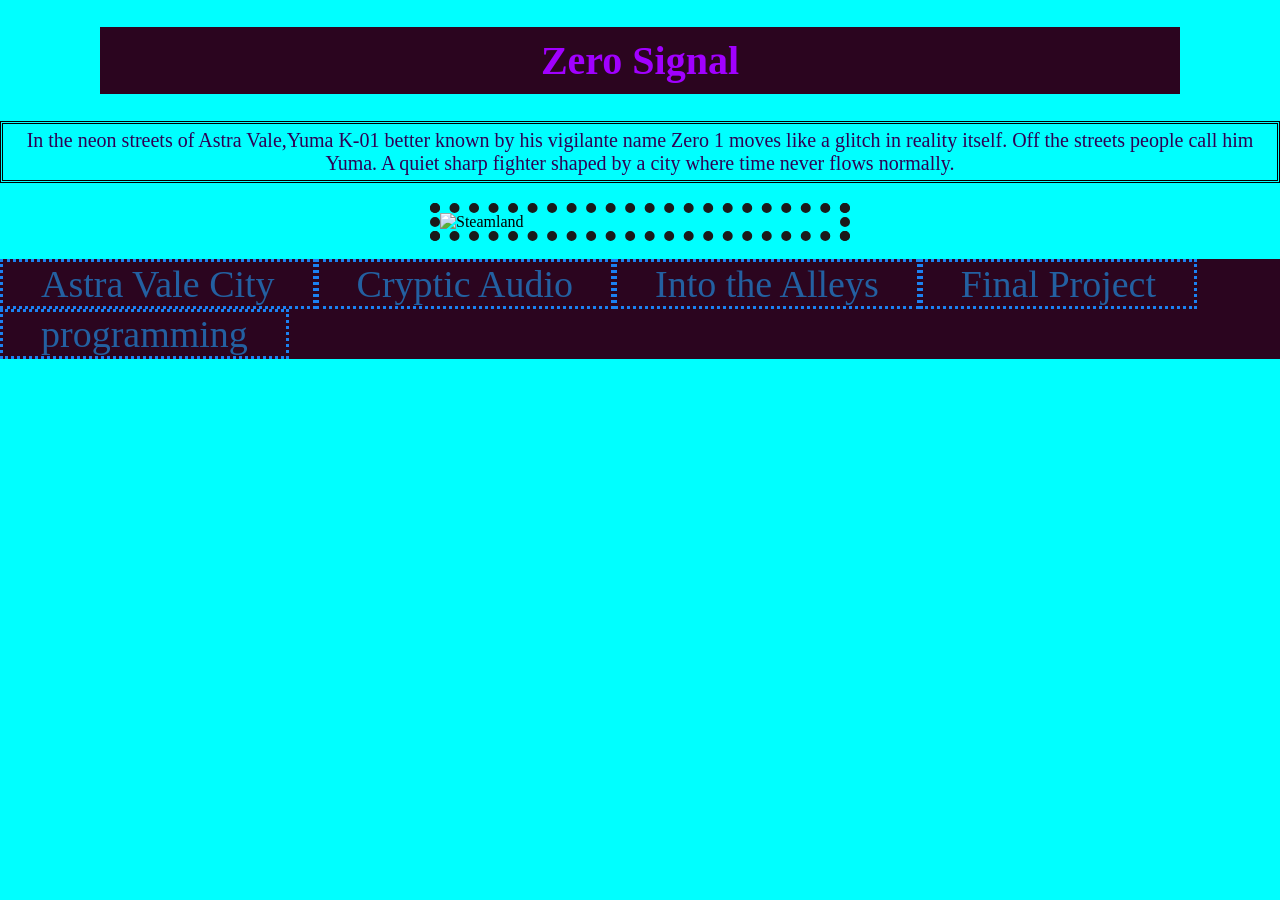
==== index.html @ ded9452e "Add files via upload" ====
<!DOCTYPE html>
<html>
<head>
	<meta charset="utf-8">
	<meta name="viewport" content="width=device-width, initial-scale=1">
	<title>Fractured Signal</title>
	<script src="https://cdnjs.cloudflare.com/ajax/libs/p5.js/0.5.11/p5.min.js"></script>
    <script src="https://cdnjs.cloudflare.com/ajax/libs/p5.js/0.5.11/addons/p5.dom.min.js"></script>
    <script src="https://cdnjs.cloudflare.com/ajax/libs/p5.js/0.5.11/addons/p5.sound.min.js"></script>
    <script src="sketch 2.js"></script>
    <link rel="stylesheet" type="text/css" href="style.css">
  <style> body {padding: 0; margin: 0;} </style>
  </head>
	<link rel="stylesheet" type="text/css" href="Style.css">
</head>
<body>
	<h1>Zero Signal</h1>
	<p> In the neon streets of Astra Vale,Yuma K-01 better known by his vigilante name  Zero 1 moves like a glitch in reality itself. Off the streets people call him Yuma. A quiet sharp fighter shaped by a city where time never flows normally.</p>
	<img src="images/IMG_1823.JPG" width="400px" alt="Steamland">
<br>
	<ul>
		<li> <a href="landscape.html">Astra Vale City</a></li>
		<li> <a href="audio.html">Cryptic Audio</a></li>
		<li> <a href="animation.html">Into the Alleys</a></li>
		<li> <a href="finalproject.html">Final Project</a></li>
		<li> <a href="programming.html">programming</a></li></li>
	</ul>
</body>
</html>
---- Style.css ----
body {background-color: #00ffff}
h1 { color:#a100ff;
	font-family: Exo2;
	font-size: 40px;
	background-color: #2b051f;
	padding:10px;
	margin-left: 100px ;
	margin-right: 100px;
	text-align: center;
}

p{color:#2e0055;
	font-family:Orbitron;		
	font-size:20px;
	text-align:center;
	border-style: double;
	border-width: 3px;
	padding:5px;
	border-color: black;
}

img{border-style: dotted;
	border-width: 10px;
	border-color:#1a1a1a;
	display: block;
	margin: auto;
}


ul{
		list-style-type: none;
		margin: 0;
		padding: 0;
		overflow: hidden;
		background-color: #2b051f;
}

	ul li {
			float:left;
			border-style: dotted;
			border-color: #1B81F2;
}
ul li a {
		display: black;
		color:#2360A1;
		text-align: center;
		padding: 14px 38px;
		text-decoration: none;
		font-family: orbitron;
		font-size: 38px;
}
 ul li a:hover { background-color:black;
 	font-family: sika;
 	font-size: 20px;
  }
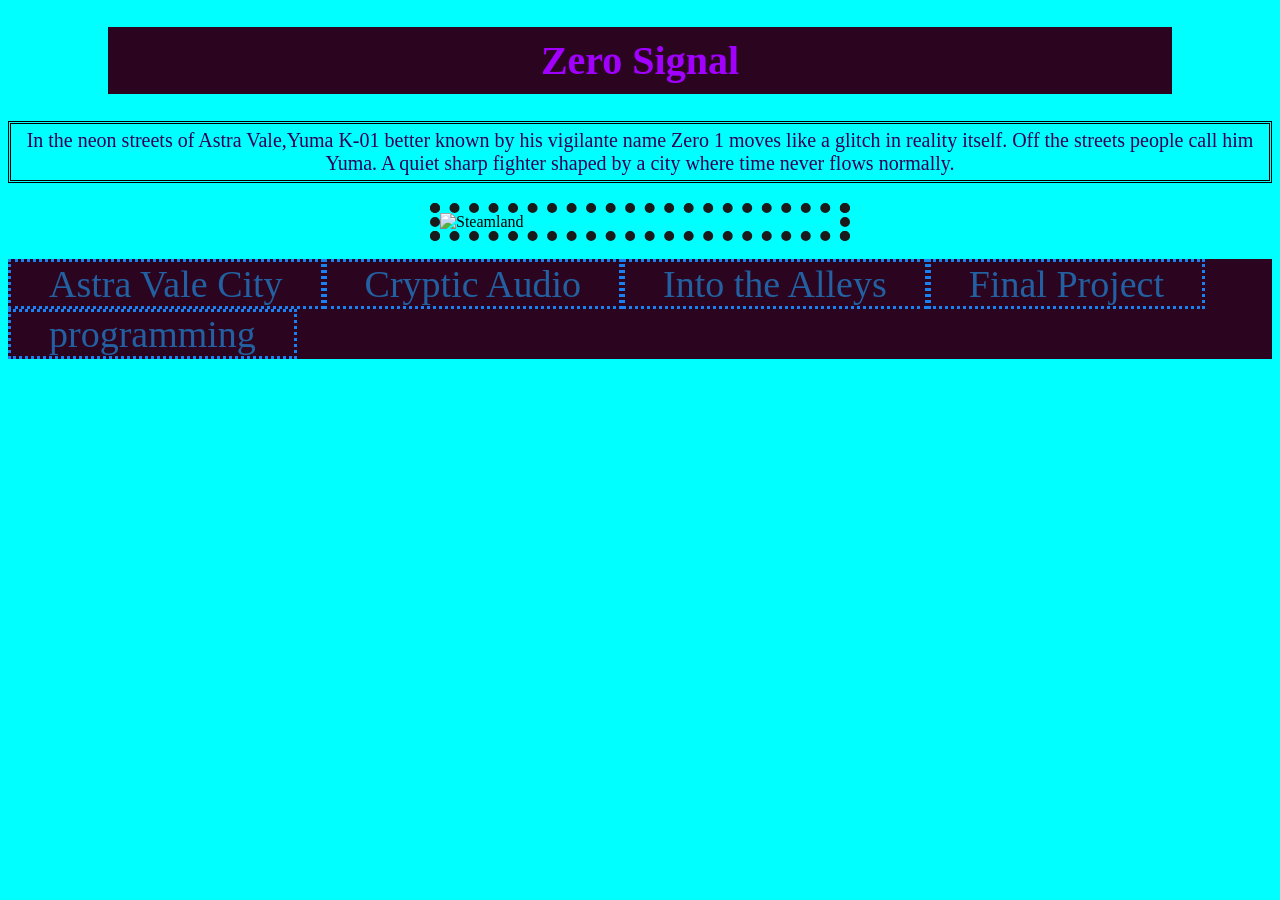
==== commit 1498a7b3: "Update index.html" ====
--- a/index.html
+++ b/index.html
@@ -4,14 +4,7 @@
 	<meta charset="utf-8">
 	<meta name="viewport" content="width=device-width, initial-scale=1">
 	<title>Fractured Signal</title>
-	<script src="https://cdnjs.cloudflare.com/ajax/libs/p5.js/0.5.11/p5.min.js"></script>
-    <script src="https://cdnjs.cloudflare.com/ajax/libs/p5.js/0.5.11/addons/p5.dom.min.js"></script>
-    <script src="https://cdnjs.cloudflare.com/ajax/libs/p5.js/0.5.11/addons/p5.sound.min.js"></script>
-    <script src="sketch 2.js"></script>
     <link rel="stylesheet" type="text/css" href="style.css">
-  <style> body {padding: 0; margin: 0;} </style>
-  </head>
-	<link rel="stylesheet" type="text/css" href="Style.css">
 </head>
 <body>
 	<h1>Zero Signal</h1>
@@ -26,4 +19,4 @@
 		<li> <a href="programming.html">programming</a></li></li>
 	</ul>
 </body>
-</html>+</html>
--- a/style.css
+++ b/style.css
@@ -0,0 +1,55 @@
+body {background-color: #00ffff}
+h1 { color:#a100ff;
+	font-family: Exo2;
+	font-size: 40px;
+	background-color: #2b051f;
+	padding:10px;
+	margin-left: 100px ;
+	margin-right: 100px;
+	text-align: center;
+}
+
+p{color:#2e0055;
+	font-family:Orbitron;		
+	font-size:20px;
+	text-align:center;
+	border-style: double;
+	border-width: 3px;
+	padding:5px;
+	border-color: black;
+}
+
+img{border-style: dotted;
+	border-width: 10px;
+	border-color:#1a1a1a;
+	display: block;
+	margin: auto;
+}
+
+
+ul{
+		list-style-type: none;
+		margin: 0;
+		padding: 0;
+		overflow: hidden;
+		background-color: #2b051f;
+}
+
+	ul li {
+			float:left;
+			border-style: dotted;
+			border-color: #1B81F2;
+}
+ul li a {
+		display: black;
+		color:#2360A1;
+		text-align: center;
+		padding: 14px 38px;
+		text-decoration: none;
+		font-family: orbitron;
+		font-size: 38px;
+}
+ ul li a:hover { background-color:black;
+ 	font-family: sika;
+ 	font-size: 20px;
+  }
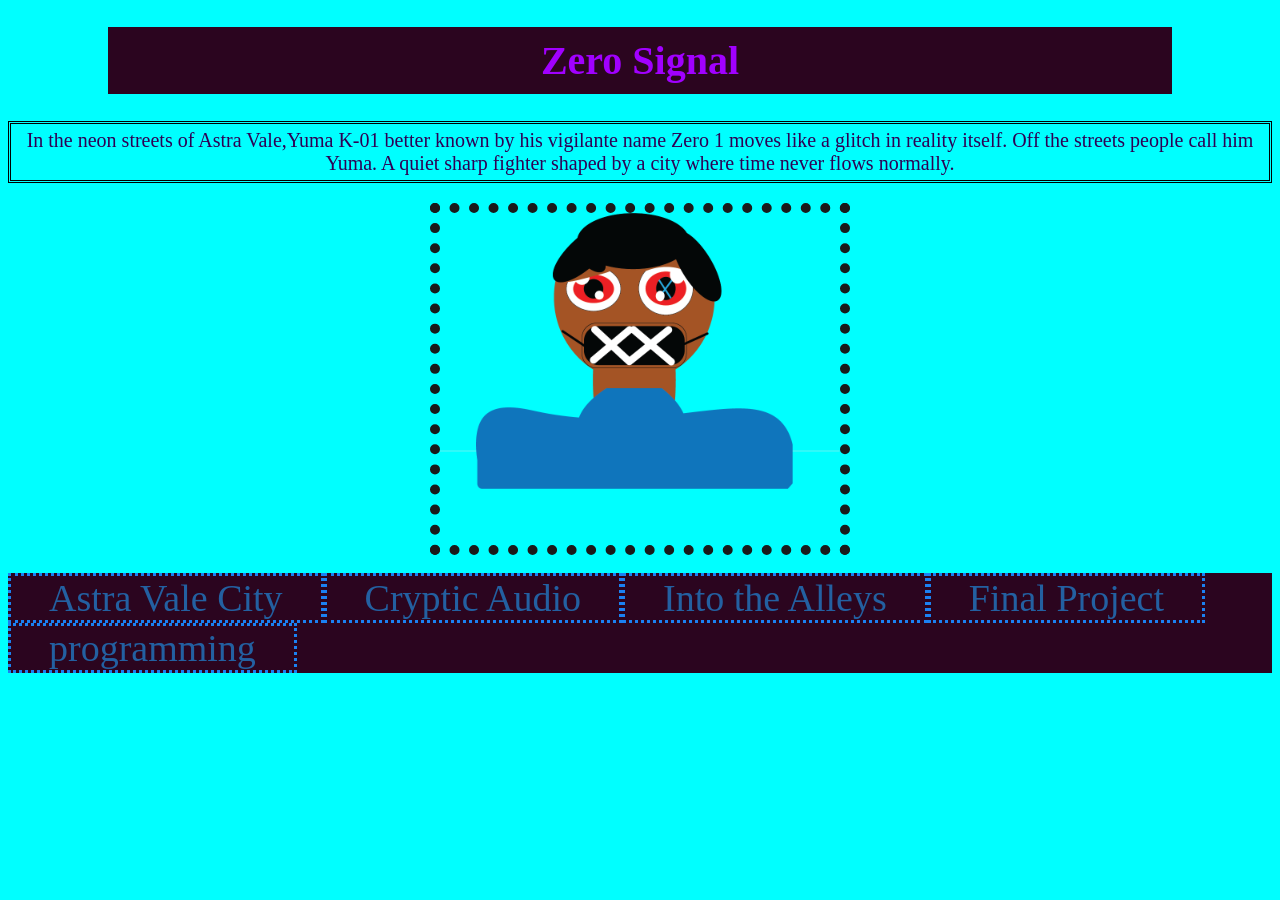
==== commit 3c61042a: "Update index.html" ====
--- a/index.html
+++ b/index.html
@@ -9,7 +9,7 @@
 <body>
 	<h1>Zero Signal</h1>
 	<p> In the neon streets of Astra Vale,Yuma K-01 better known by his vigilante name  Zero 1 moves like a glitch in reality itself. Off the streets people call him Yuma. A quiet sharp fighter shaped by a city where time never flows normally.</p>
-	<img src="images/IMG_1823.JPG" width="400px" alt="Steamland">
+	<img src="Images/david.png" width="400px" alt="Steamland">
 <br>
 	<ul>
 		<li> <a href="landscape.html">Astra Vale City</a></li>
